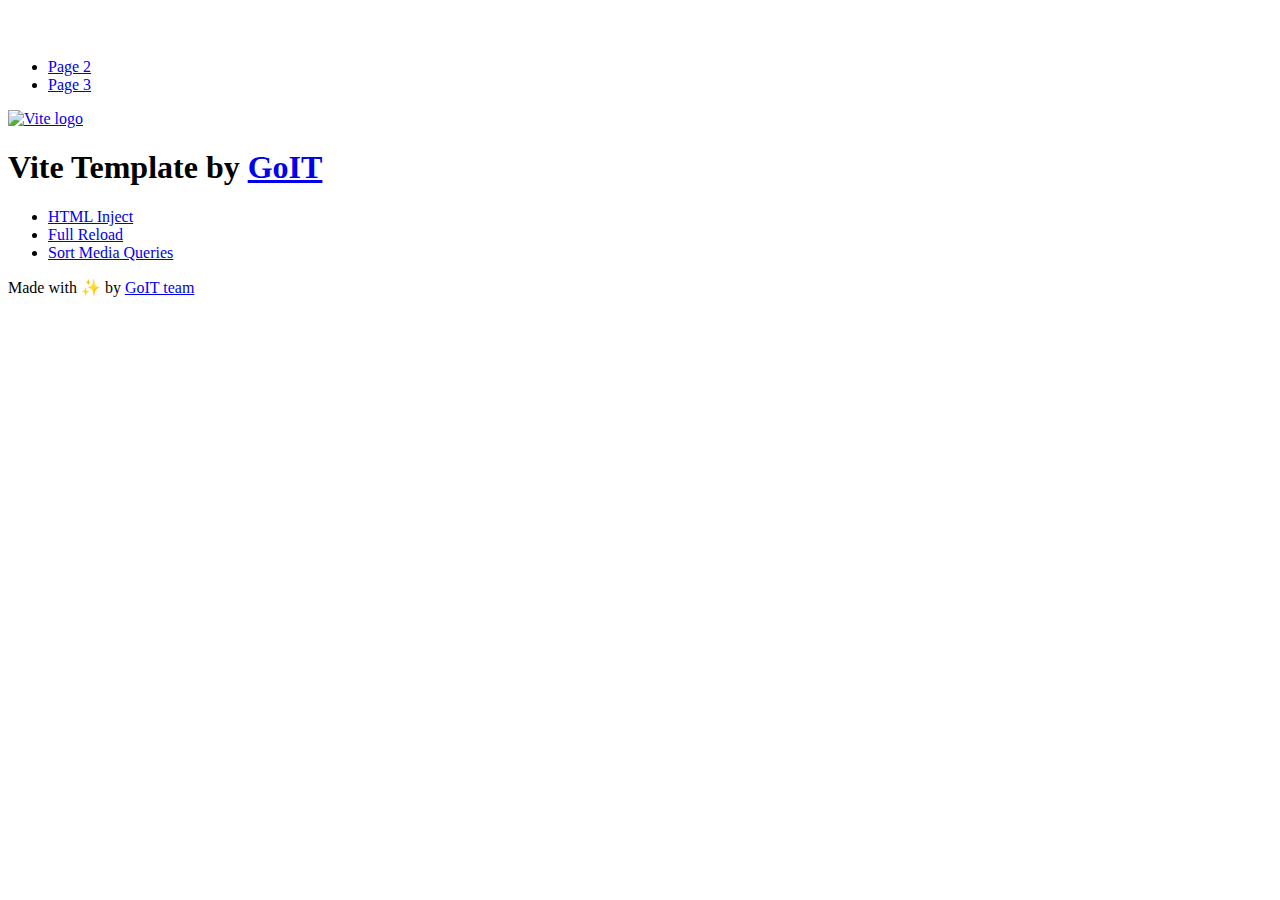
==== index.html @ a234d1c1 "Deploying to gh-pages from @ Yeromin1/goit-js-hw-10@73e43e809f202e6eb8f91a2a6cbf162e9919e778 🚀" ====
<!DOCTYPE html>
<html lang="en">
  <head>
    <meta charset="UTF-8" />
    <link rel="icon" type="image/svg+xml" href="/goit-js-hw-10/favicon.svg" />
    <meta name="viewport" content="width=device-width, initial-scale=1.0" />
    <title>Vanilla App Template</title>
    <script type="module" crossorigin src="/goit-js-hw-10/index.js"></script>
    <link rel="stylesheet" crossorigin href="/goit-js-hw-10/assets/styles-DvPDDfy5.css">
  </head>
  <body>
    <header class="header">
  <div class="container">
    <nav class="nav">
      <a class="nav-logo" href="./index.html" aria-label="Site logo">
        <svg class="nav-logo-icon" width="100" height="30">
          <use href="/goit-js-hw-10/assets/sprite-E8vg0sBb.svg#logo"></use>
        </svg>
      </a>
      <ul class="nav-list">
        <li class="nav-item">
          <a class="nav-link {=$highlight-act}" href="./page-2.html">Page 2</a>
        </li>
        <li class="nav-item">
          <a class="nav-link {=$highlight-curr}" href="./page-3.html">Page 3</a>
        </li>
      </ul>
    </nav>
  </div>
</header>


    <main>
      <!-- Loads the specified .html file -->
      <section class="vite-promo">
  <div class="container">
    <div class="vite-promo-thumb">
      <a
        class="vite-promo-link"
        href="https://vitejs.dev/"
        target="_blank"
        rel="noopener noreferrer"
        aria-label="Link to Vite official website"
        title="Vite.js  build tool"
      >
        <!-- Path to images as from index.html file -->
        <img
          class="pic"
          src="/goit-js-hw-10/assets/vite-logo-9o_aqrTe.png"
          alt="Vite logo"
          width="640"
          height="640"
        />
      </a>
    </div>
    <h1 class="main-title">
      <span class="main-title-gradient">Vite</span>
      Template by
      <a
        class="main-title-link"
        href="https://github.com/goitacademy/vanilla-app-template"
        target="_blank"
        rel="noopener noreferrer"
      >
        GoIT
      </a>
    </h1>
  </div>
</section>

      <article class="badges">
  <div class="container">
    <ul class="badges-list">
      <li class="badges-item">
        <a
          class="badges-link"
          href="https://www.npmjs.com/package/vite-plugin-html-inject"
          target="_blank"
          rel="noopener noreferrer"
        >
          HTML Inject
        </a>
      </li>
      <li class="badges-item">
        <a
          class="badges-link"
          href="https://www.npmjs.com/package/vite-plugin-full-reload"
          target="_blank"
          rel="noopener noreferrer"
        >
          Full Reload
        </a>
      </li>
      <li class="badges-item">
        <a
          class="badges-link"
          href="https://www.npmjs.com/package/postcss-sort-media-queries"
          target="_blank"
          rel="noopener noreferrer"
        >
          Sort Media Queries
        </a>
      </li>
    </ul>
  </div>
</article>

    </main>

    <footer class="footer">
  <div class="container">
    <p class="footer-desc">
      Made with ✨ by
      <a
        class="footer-link"
        href="https://goit.global/ua/"
        target="_blank"
        rel="noopener noreferrer"
      >
        GoIT team
      </a>
    </p>
  </div>
</footer>


  </body>
</html>
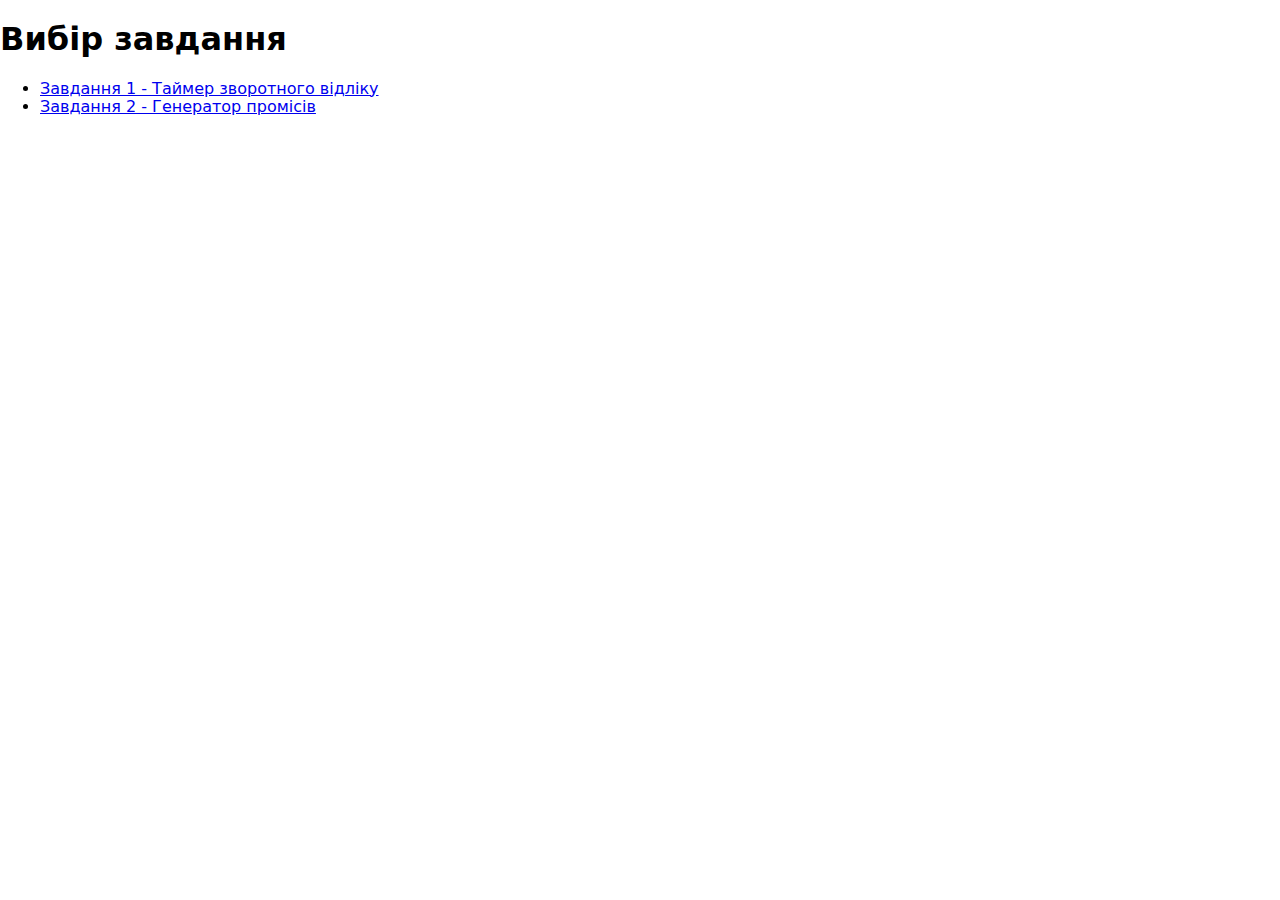
==== commit c96226b4: "Deploying to gh-pages from @ Yeromin1/goit-js-hw-10@6ffead5fcee40edb2fc516e52daee838babf8dd7 🚀" ====
--- a/index.html
+++ b/index.html
@@ -2,127 +2,41 @@
 <html lang="en">
   <head>
     <meta charset="UTF-8" />
-    <link rel="icon" type="image/svg+xml" href="/goit-js-hw-10/favicon.svg" />
+    <link rel="icon" type="image/svg+xml" href="/goit-js-hw-10/logo.svg" />
     <meta name="viewport" content="width=device-width, initial-scale=1.0" />
-    <title>Vanilla App Template</title>
-    <script type="module" crossorigin src="/goit-js-hw-10/index.js"></script>
-    <link rel="stylesheet" crossorigin href="/goit-js-hw-10/assets/styles-DvPDDfy5.css">
+    <title>js-hw-10</title>
+
+    <link rel="preconnect" href="https://fonts.googleapis.com" />
+    <link rel="preconnect" href="https://fonts.gstatic.com" crossorigin />
+    <link
+      href="https://fonts.googleapis.com/css2?family=Montserrat:wght@100..700&display=swap"
+      rel="stylesheet"
+    />
+
+    <link
+      rel="stylesheet"
+      href="https://cdn.jsdelivr.net/npm/modern-normalize@2.0.0/modern-normalize.min.css"
+    />
+
+    <link rel="stylesheet" crossorigin href="/goit-js-hw-10/assets/styles-Bqnh9UYy.css">
   </head>
   <body>
-    <header class="header">
-  <div class="container">
-    <nav class="nav">
-      <a class="nav-logo" href="./index.html" aria-label="Site logo">
-        <svg class="nav-logo-icon" width="100" height="30">
-          <use href="/goit-js-hw-10/assets/sprite-E8vg0sBb.svg#logo"></use>
-        </svg>
-      </a>
-      <ul class="nav-list">
-        <li class="nav-item">
-          <a class="nav-link {=$highlight-act}" href="./page-2.html">Page 2</a>
-        </li>
-        <li class="nav-item">
-          <a class="nav-link {=$highlight-curr}" href="./page-3.html">Page 3</a>
-        </li>
-      </ul>
-    </nav>
-  </div>
-</header>
-
-
     <main>
-      <!-- Loads the specified .html file -->
-      <section class="vite-promo">
-  <div class="container">
-    <div class="vite-promo-thumb">
-      <a
-        class="vite-promo-link"
-        href="https://vitejs.dev/"
-        target="_blank"
-        rel="noopener noreferrer"
-        aria-label="Link to Vite official website"
-        title="Vite.js  build tool"
-      >
-        <!-- Path to images as from index.html file -->
-        <img
-          class="pic"
-          src="/goit-js-hw-10/assets/vite-logo-9o_aqrTe.png"
-          alt="Vite logo"
-          width="640"
-          height="640"
-        />
-      </a>
-    </div>
-    <h1 class="main-title">
-      <span class="main-title-gradient">Vite</span>
-      Template by
-      <a
-        class="main-title-link"
-        href="https://github.com/goitacademy/vanilla-app-template"
-        target="_blank"
-        rel="noopener noreferrer"
-      >
-        GoIT
-      </a>
-    </h1>
-  </div>
-</section>
-
-      <article class="badges">
-  <div class="container">
-    <ul class="badges-list">
-      <li class="badges-item">
-        <a
-          class="badges-link"
-          href="https://www.npmjs.com/package/vite-plugin-html-inject"
-          target="_blank"
-          rel="noopener noreferrer"
-        >
-          HTML Inject
-        </a>
-      </li>
-      <li class="badges-item">
-        <a
-          class="badges-link"
-          href="https://www.npmjs.com/package/vite-plugin-full-reload"
-          target="_blank"
-          rel="noopener noreferrer"
-        >
-          Full Reload
-        </a>
-      </li>
-      <li class="badges-item">
-        <a
-          class="badges-link"
-          href="https://www.npmjs.com/package/postcss-sort-media-queries"
-          target="_blank"
-          rel="noopener noreferrer"
-        >
-          Sort Media Queries
-        </a>
-      </li>
-    </ul>
-  </div>
-</article>
-
+      <div>
+        <h1 class="title-container">Вибір завдання</h1>
+        <ul class="list-container">
+          <li class="item-container">
+            <a class="link-item-container" href="./1-timer.html"
+              >Завдання 1 - Таймер зворотного відліку</a
+            >
+          </li>
+          <li class="item-container">
+            <a class="link-item-container" href="./2-snackbar.html"
+              >Завдання 2 - Генератор промісів</a
+            >
+          </li>
+        </ul>
+      </div>
     </main>
-
-    <footer class="footer">
-  <div class="container">
-    <p class="footer-desc">
-      Made with ✨ by
-      <a
-        class="footer-link"
-        href="https://goit.global/ua/"
-        target="_blank"
-        rel="noopener noreferrer"
-      >
-        GoIT team
-      </a>
-    </p>
-  </div>
-</footer>
-
-
   </body>
 </html>
